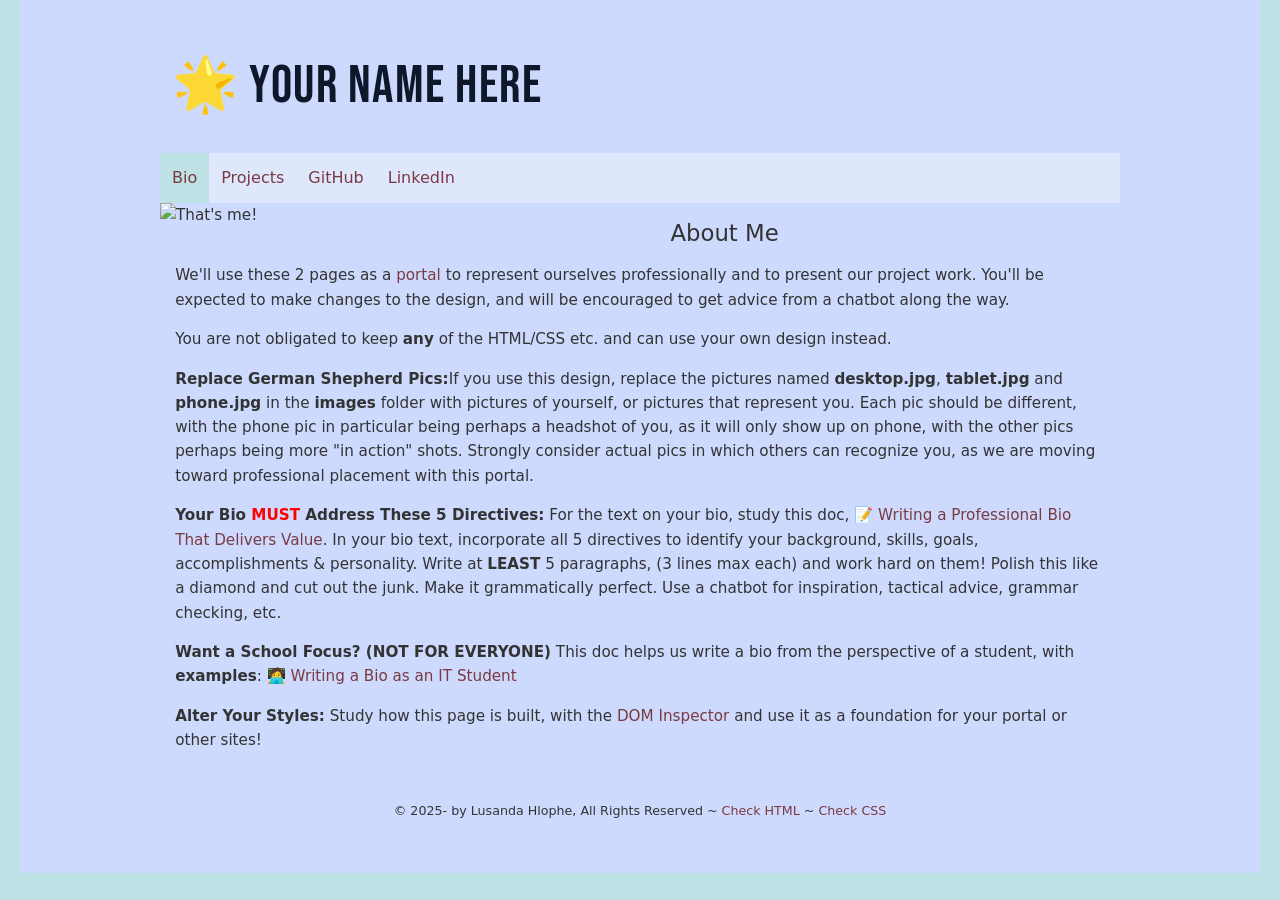
==== about.html @ 95861154 "added the footer" ====
<!DOCTYPE html>
<html lang="en">
    <head>
        <meta charset="UTF-8">
        <title>Lusanda Hlophe boi</title>
        <link rel="stylesheet" href="css/main.css">
        <link rel="stylesheet" href="css/nav.css">
        <link rel="stylesheet" href="css/animated-star.css">
        <link href="https://fonts.googleapis.com/css2?family=Bebas+Neue&display=swap" rel="stylesheet">
        <link rel="icon" href="data:image/svg+xml,<svg xmlns=%22http://www.w3.org/2000/svg%22 viewBox=%220 0 100 100%22><text y=%22.9em%22 font-size=%2290%22>🌟</text></svg>">
        <style>
        /* start google font style */
        h1 {
            font-family: 'Bebas Neue', sans-serif;
            font-size: 3.5rem; /* Needs to be larger because it's a condensed font */
            color: #0f172a;
            letter-spacing: 1.5px; /* Spaces out the all-caps look nicely */
        }
        /* end google font style */
        </style>
    </head>
    <body>
        <header>
            <h1>
                <span class="animated-star" aria-label="Achiever Star">🌟</span> YOUR NAME HERE
            </h1>
            <nav class="topnav" id="myTopnav">
                <a href="index.html" class="active">Bio</a>
                <a href="projects.html">Projects</a>
                <a href="#" target="_blank">GitHub</a>
                <a href="#" target="_blank">LinkedIn</a>
                <a href="javascript:void(0);" class="icon" onclick="myFunction()">&#9776;</a>
            </nav>
        </header>
        
        <main class="wrapper">
                <picture class="profile">
                    <source media="(min-width: 1200px)" srcset="images/desktop.jpg">
                    <source media="(min-width: 501px)" srcset="images/tablet.jpg">
                    <img src="images/phone.jpg" alt="That's me!">
                </picture>   
            <h2 class="subheader">About Me</h2>
            
            <p>We'll use these 2 pages as a <a href="https://www.liferay.com/resources/l/web-portal" target="_blank">portal</a> to represent ourselves professionally and to present our project work.  You'll be expected to make changes to the design, and will be encouraged to get advice from a chatbot along the way.</p>
            <p>You are not obligated to keep <b>any</b> of the HTML/CSS etc. and can use your own design instead.</p>
            
            <p><b>Replace German Shepherd Pics:</b>If you use this design, replace the pictures named <b>desktop.jpg</b>, <b>tablet.jpg</b> and <b>phone.jpg</b> in the <b>images</b> folder with pictures of yourself, or pictures that represent you.  Each pic should be different, with the phone pic in particular being perhaps a headshot of you, as it will only show up on phone, with the other pics perhaps being more "in action" shots.  Strongly consider actual pics in which others can recognize you, as we are moving toward professional placement with this portal.</p>
            
            <p><b>Your Bio <span style="color:red">MUST</span> Address These 5 Directives:</b> For the text on your bio, study this doc, <a href="https://docs.google.com/document/d/1bfu9WG16FT5KGTCK1EgW06WIMAhMO8yS6JW7udbl8gg/edit?tab=t.0" target="_blank">📝 Writing a Professional Bio That Delivers Value</a>.  In your bio text, incorporate all 5 directives to identify your background, skills, goals, accomplishments & personality. Write at <b>LEAST</b> 5 paragraphs, (3 lines max each) and work hard on them! Polish this like a diamond and cut out the junk.  Make it grammatically perfect.  Use a chatbot for inspiration, tactical advice, grammar checking, etc.
            </p>

            <p><b>Want a School Focus? (NOT FOR EVERYONE)</b> This doc helps us write a bio from the perspective of a student, with <b>examples</b>: <a href="https://docs.google.com/document/d/1gb-dEM7I3xFC2KAvNEzIazrHaLTsAH3X5_ed30e1aPw/edit?usp=sharing" target="_blank">🧑‍💻 Writing a Bio as an IT Student</a></p>

            <p><b>Alter Your Styles:</b> Study how this page is built, with the <a href="https://www.youtube.com/watch?v=151NXMk0a2c" target="_blank">DOM Inspector</a> and use it as a foundation for your portal or other sites!</p>
            <footer>
                <p><small>&copy; 2025-<span id="this-year"></span> by 
                    Lusanda Hlophe, All Rights Reserved ~ 
                    <a id="html-checker" href="#" target="_blank">Check HTML</a> ~ 
                    <a id="css-checker" href="#" target="_blank">Check CSS</a></small>
                </p>
            </footer>
        </main>
        <script src="js/main.js" defer></script>
    </body>
</html>
---- css/main.css ----
/* Global rules */
:root{
  --color-background-primary: #BEE1E6;
  --color-background-secondary: #CDDAFD;
  --color-accent-primary: #FDE2E4;
  --color-accent-secondary: #DFE7FD;
  --color-text-primary: #333333;
  --color-card-primary:#CDDAFD; 
  --color-link-primary: #7A3A42;
} 
html {
    background-color: var(--color-background-primary);
    font-size: 0.95em;
}

body {
    font-family: system-ui, -apple-system, sans-serif;
    line-height: 1.6;
    background-color: var(--color-background-secondary);
    color: var(--color-text-primary);
    margin: 0 auto;
    padding: 20px;
    max-width:1200px;
  }

::selection {
    color: var(--color-text-primary); 
    background: var(--color-background-secondary);
}

h1 {
    font-weight: normal;
    margin: auto;
    background: var(--color-background-secondary);
    line-height: 2.5em;
}

main.wrapper {
    background-color: var(--color-background-secondary);
    overflow: auto;
}

p {
    margin: 1em; /* Top Right Bottom Left (TRBL) */
}

h2,h3 {
    font-weight: normal;
    margin-left: 1em;
    line-height: 1em;
}

a {
    color:var(--color-link-primary);
    text-decoration: none;
}

a:hover {
    color: var(--color-link-primary);
    background-color: var(--color-accent-primary);
    text-decoration: none;
}

footer {
    clear: both;
    text-align: center;
    padding: 1em;
}

/* end global rules */

/* Responsive rules */

/* DESKTOP */
@media all and (min-width:1200px) {
    main.wrapper {
        width: 80%;
        margin: auto;
    }
    
    h1 {
        width: 79%;
        padding-left: 1%;
    }
    
    picture.profile img {
        width: 50%;
        float: left;
        margin-right: 2em;
    }
    
}

/* TABLET */
@media all and (min-width:501px) and (max-width:1199px) {
    main.wrapper {
        width: 90%;
        margin: auto;
    }
    
    h1 {
        width: 89%;
        padding-left: 1%;
    }
    
    picture.profile img {
        width: 50%;
        float: right;
        margin-left: 1em;
    }

}

/* PHONE */
@media all and (max-width:500px) {
    main.wrapper {
        width: 100%;
    }
    
    h1 {
        width: 99%;
        padding-left: 1%;
    }
    
    picture.profile img {
        width: 100%;
    }
    
}

/* start project container rules */
  
.projects-container {
    max-width: 900px;  /* Keeps things readable on desktop */
    margin: 0 auto;
    padding: 20px;
  }
  
  /* The Main Project Card Wrapper */
  .project-card {
    display: flex;
    flex-direction: row; /* Default layout: Image left, text right */
    align-items: center;
    gap: 30px;
    background: var(--color-accent-secondary);
    border: 1px solid var(--color-background-secondary);
    border-radius: 12px; /* Smooth rounded corners */
    padding: 24px;
    margin-bottom: 30px;
    box-shadow: 0 4px 6px -1px rgba(0, 0, 0, 0.05);
    transition: transform 0.2s ease;
  }
  
  .project-card:hover {
    transform: translateY(-2px); /* Subtle interaction cue */
  }
  
  /* The Magic Mirror: Automatically alternate left/right layout */
  .project-card:nth-child(even) {
    flex-direction: row-reverse; /* Flips the order for every second card */
  }
  
  /* Image Control Group */
  .project-image {
    flex-shrink: 0; /* Prevents text from squeezing the image container */
  }
  
  .project-image img {
    width: 150px;
    height: 150px;
    object-fit: cover; /* Forces screenshots to crop nicely instead of squishing */
    border-radius: 8px;
    border: 1px solid var(--color-accent-secondary);
  }
  
  /* Content & CTA Link Elements */
  .project-content {
    flex-grow: 1;
  }
  
  .project-content h2 {
    margin-top: 0;
    color: var(--color-text-primary);
  }
  
  .project-links {
    margin-top: 20px;
    display: flex;
    gap: 12px;
  }
  
  /* Flexible, clean Button styles */
  .btn {
    display: inline-block;
    text-decoration: none;
    padding: 8px 16px;
    border-radius: 6px;
    font-size: 0.9rem;
    font-weight: 500;
    transition: background-color 0.2s;
  }
  
  .demo-btn {
    background-color: var(--color-accent-primary);
    color: var( --color-text-primary);
  }
  
  .demo-btn:hover {
    background-color: var(--color-background-secondary);
  }
  
  .repo-btn {
    background-color: var(--color-background-secondary);
    color: var( --color-text-primary);
    border: 1px solid var(--color-accent-secondary);
  }
  
  .repo-btn:hover {
    background-color: var(--color-background-primary);
  }
  
  /* Responsive Overrides: If screen is small, stack everything vertically */
  @media (max-width: 650px) {
    .project-card, 
    .project-card:nth-child(even) {
      flex-direction: column;
      text-align: center;
    }
    
    .project-links {
      justify-content: center;
    }
  }

/* end project container rules */
---- css/nav.css ----
/* Global rules */
.topnav {
    margin: auto;
    background-color: var(--color-accent-secondary);
    overflow: auto;
}

.topnav a {
    float: left;
    display: block;
    color: var(--color-link-primary);
    text-align: center;
    padding: 12px 12px;
    text-decoration: none;
    text-transform: capitalize;
    font-size: 16px;
}

.topnav a.hover, .active {
    background-color: var( --color-background-primary);
}

.topnav .icon {
    display: none;
}

/* Responsive rules - apply when screen width is less than 1200px */

@media screen and (max-width: 1199px) {
    .topnav a:not(:first-child) {
        display: none;
    }
    
    .topnav a.icon {
        float: right;
        display: block;
    }
    
    .topnav.responsive {
        position: relative;
    }
    
    .topnav.responsive a {
        float: none;
        display: block;
        text-align: left;
    }
    
    .topnav.responsive a.icon {
        position: absolute;
        right: 0;
        top: 0;
    }
}


/* DESKTOP */
@media all and (min-width:1200px) {
    .topnav {
        width: 80%;
    }
}

/* TABLET */
@media all and (min-width:501px) and (max-width:1199px) {
    .topnav {
        width: 90%;
    }
}

/* PHONE */
@media all and (max-width:500px) {
    .topnav {
        width: 100%;
    }
}
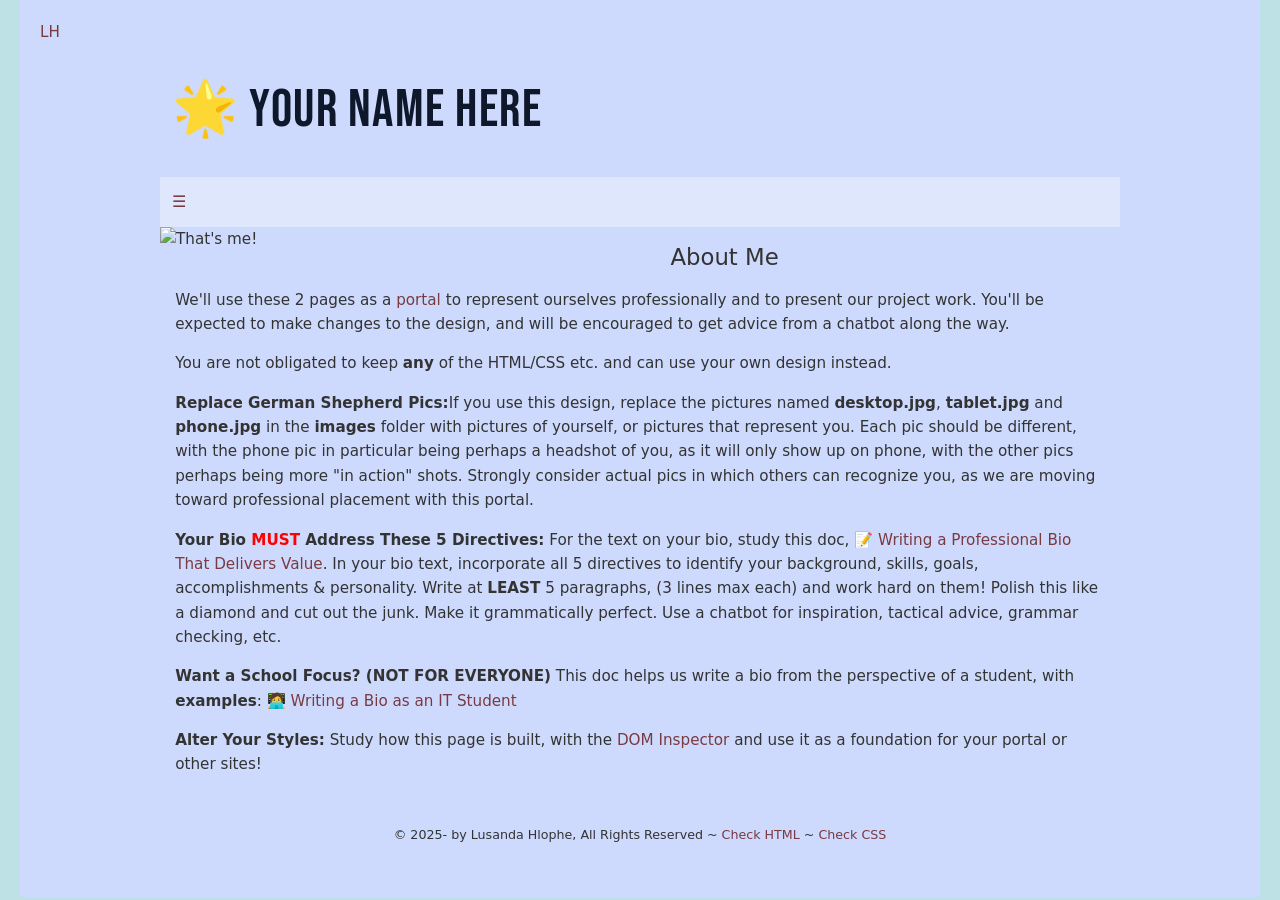
==== commit 3527aba0: "tying to fix the active" ====
--- a/about.html
+++ b/about.html
@@ -21,6 +21,7 @@
     </head>
     <body>
         <header>
+             <a href = "index.html"><span>LH</span></a>
             <h1>
                 <span class="animated-star" aria-label="Achiever Star">🌟</span> YOUR NAME HERE
             </h1>
--- a/css/main.css
+++ b/css/main.css
@@ -34,16 +34,29 @@
     background: var(--color-background-secondary);
     line-height: 2.5em;
 }
-
+#main-index h1{
+  font-size: 55px;
+   background-image: linear-gradient(to top,var(--color-background-secondary),var(--color-background-primary));
+}
 main.wrapper {
     background-color: var(--color-background-secondary);
     overflow: auto;
 }
-
+#main-index{
+  text-align: center;
+  margin:0 auto;
+  padding: 40px;
+  min-height: 100vh;
+  background-image: linear-gradient(to bottom,var(--color-background-primary),var(--color-background-secondary));
+}
 p {
     margin: 1em; /* Top Right Bottom Left (TRBL) */
 }
-
+#section-index{
+  text-align: center;
+  padding: 40px;
+  background-color: var(--color-background-primary);
+}
 h2,h3 {
     font-weight: normal;
     margin-left: 1em;
--- a/css/nav.css
+++ b/css/nav.css
@@ -18,10 +18,6 @@
 
 .topnav a.hover, .active {
     background-color: var( --color-background-primary);
-}
-
-.topnav .icon {
-    display: none;
 }
 
 /* Responsive rules - apply when screen width is less than 1200px */
@@ -53,6 +49,16 @@
     }
 }
 
+.topnav a:not(:last-child){
+    display:none;
+}
+.topnav.responsive a{
+    display: inline-block;
+}
+#header-index.initials{
+    display: flex;
+    align-items: center;
+}
 
 /* DESKTOP */
 @media all and (min-width:1200px) {
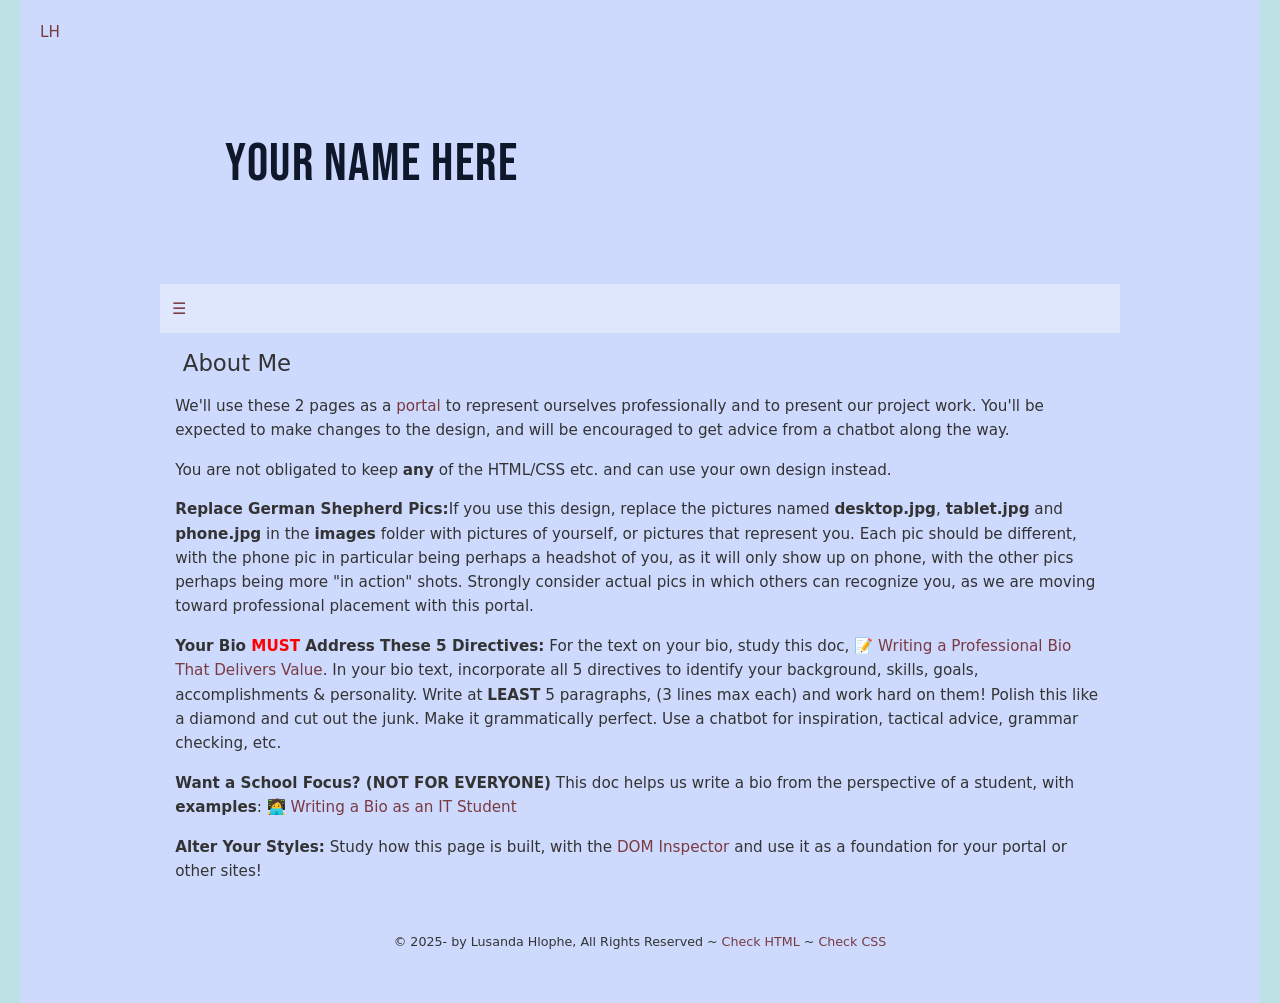
==== commit a0c91389: "the lik and nav bar are all done" ====
--- a/about.html
+++ b/about.html
@@ -5,7 +5,6 @@
         <title>Lusanda Hlophe boi</title>
         <link rel="stylesheet" href="css/main.css">
         <link rel="stylesheet" href="css/nav.css">
-        <link rel="stylesheet" href="css/animated-star.css">
         <link href="https://fonts.googleapis.com/css2?family=Bebas+Neue&display=swap" rel="stylesheet">
         <link rel="icon" href="data:image/svg+xml,<svg xmlns=%22http://www.w3.org/2000/svg%22 viewBox=%220 0 100 100%22><text y=%22.9em%22 font-size=%2290%22>🌟</text></svg>">
         <style>
@@ -21,9 +20,9 @@
     </head>
     <body>
         <header>
-             <a href = "index.html"><span>LH</span></a>
+              <a class="initials" href = "index.html"><span>LH</span></a>
             <h1>
-                <span class="animated-star" aria-label="Achiever Star">🌟</span> YOUR NAME HERE
+                <p>YOUR NAME HERE</p>
             </h1>
             <nav class="topnav" id="myTopnav">
                 <a href="index.html" class="active">Bio</a>
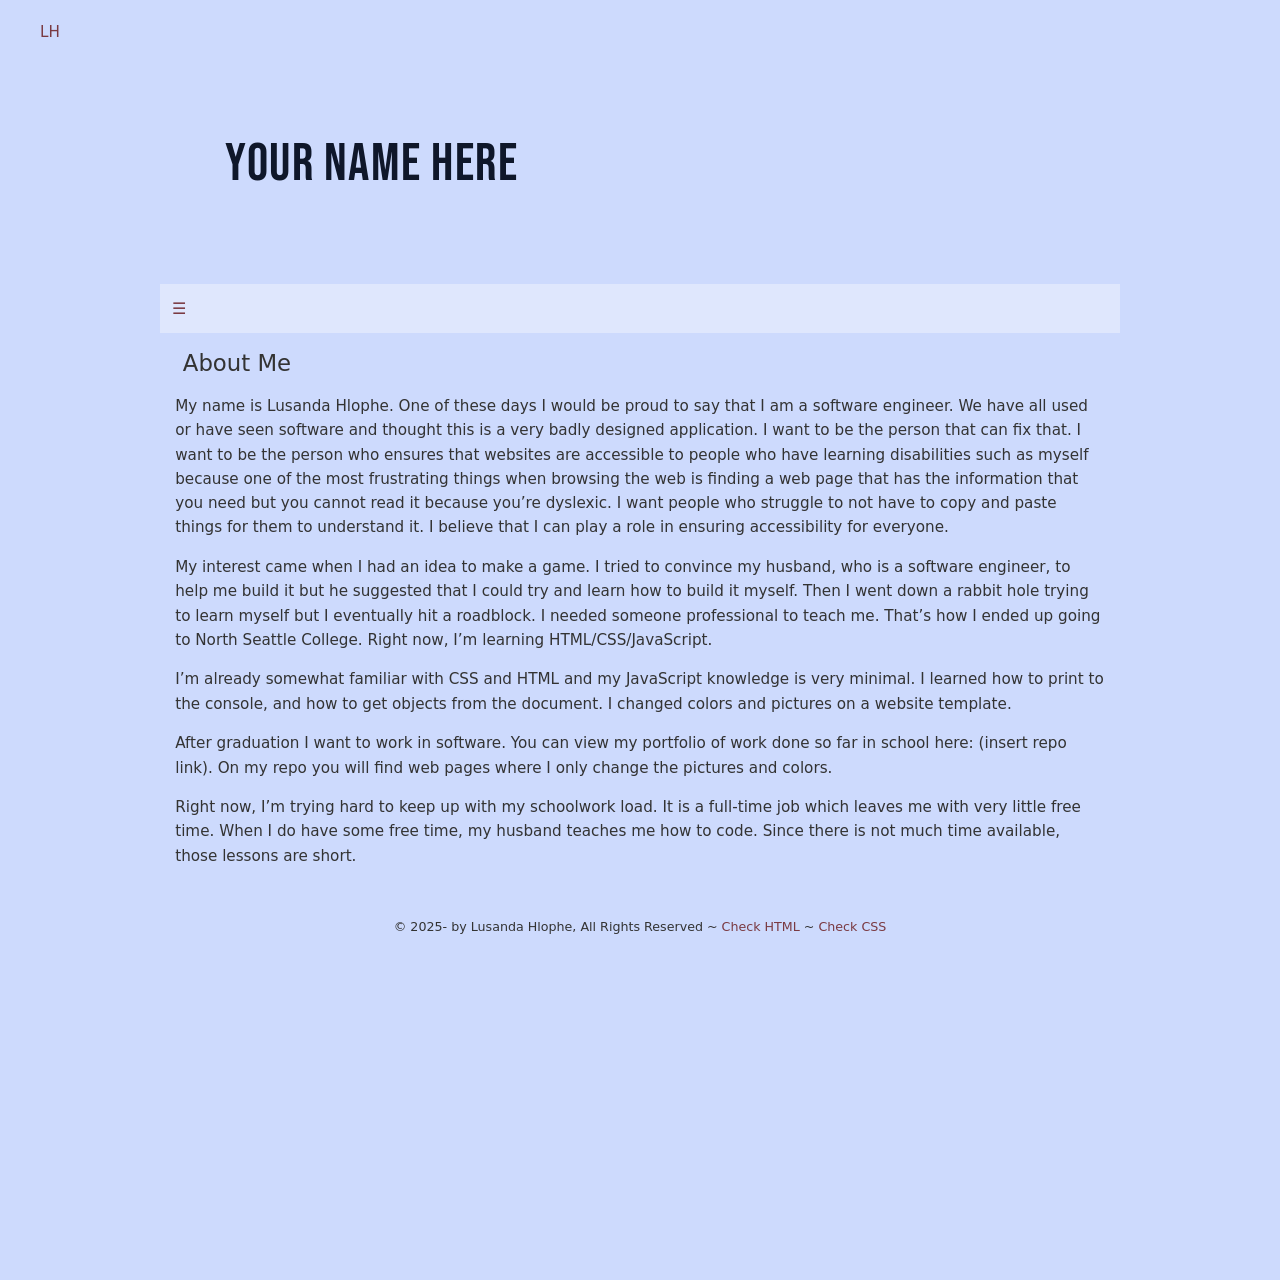
==== commit fd6aba41: "about page" ====
--- a/about.html
+++ b/about.html
@@ -41,17 +41,20 @@
                 </picture>   
             <h2 class="subheader">About Me</h2>
             
-            <p>We'll use these 2 pages as a <a href="https://www.liferay.com/resources/l/web-portal" target="_blank">portal</a> to represent ourselves professionally and to present our project work.  You'll be expected to make changes to the design, and will be encouraged to get advice from a chatbot along the way.</p>
-            <p>You are not obligated to keep <b>any</b> of the HTML/CSS etc. and can use your own design instead.</p>
-            
-            <p><b>Replace German Shepherd Pics:</b>If you use this design, replace the pictures named <b>desktop.jpg</b>, <b>tablet.jpg</b> and <b>phone.jpg</b> in the <b>images</b> folder with pictures of yourself, or pictures that represent you.  Each pic should be different, with the phone pic in particular being perhaps a headshot of you, as it will only show up on phone, with the other pics perhaps being more "in action" shots.  Strongly consider actual pics in which others can recognize you, as we are moving toward professional placement with this portal.</p>
-            
-            <p><b>Your Bio <span style="color:red">MUST</span> Address These 5 Directives:</b> For the text on your bio, study this doc, <a href="https://docs.google.com/document/d/1bfu9WG16FT5KGTCK1EgW06WIMAhMO8yS6JW7udbl8gg/edit?tab=t.0" target="_blank">📝 Writing a Professional Bio That Delivers Value</a>.  In your bio text, incorporate all 5 directives to identify your background, skills, goals, accomplishments & personality. Write at <b>LEAST</b> 5 paragraphs, (3 lines max each) and work hard on them! Polish this like a diamond and cut out the junk.  Make it grammatically perfect.  Use a chatbot for inspiration, tactical advice, grammar checking, etc.
-            </p>
+        <p>My name is Lusanda Hlophe. One of these days I would be proud to say that I am a software engineer. We have all used or have seen software and thought this is a very badly designed
+            application. I want to be the person that can fix that. I want to be the person who ensures that websites are accessible to people who have learning disabilities such 
+            as myself because one of the most frustrating things when browsing the web is finding a web page that has the information that you need but you cannot read it because
+            you’re dyslexic. I want people who struggle to not have to copy and paste things for them to understand it. I believe that I can play a role in ensuring accessibility for everyone.
+        </p>
+        <p>My interest came when I had an idea to make a game. I tried to convince my husband, who is a software engineer, to help me build it but he suggested that I could try and learn
+            how to build it myself. Then I went down a rabbit hole trying to learn myself but I eventually hit a roadblock. I needed someone professional to teach me. That’s how I ended up
+            going to North Seattle College. Right now, I’m learning HTML/CSS/JavaScript.
+        </p>
+        <p>I’m already somewhat familiar with CSS and HTML and my JavaScript knowledge is very minimal. I learned how to print to the console, and how to get objects from the document.
+            I changed colors and pictures on a website template.</p>
+        <p>After graduation I want to work in software. You can view my portfolio of work done so far in school here: (insert repo link). On my repo you will find web pages where I only change the pictures and colors.</p>
 
-            <p><b>Want a School Focus? (NOT FOR EVERYONE)</b> This doc helps us write a bio from the perspective of a student, with <b>examples</b>: <a href="https://docs.google.com/document/d/1gb-dEM7I3xFC2KAvNEzIazrHaLTsAH3X5_ed30e1aPw/edit?usp=sharing" target="_blank">🧑‍💻 Writing a Bio as an IT Student</a></p>
-
-            <p><b>Alter Your Styles:</b> Study how this page is built, with the <a href="https://www.youtube.com/watch?v=151NXMk0a2c" target="_blank">DOM Inspector</a> and use it as a foundation for your portal or other sites!</p>
+        <p>Right now, I’m trying hard to keep up with my schoolwork load. It is a full-time job which leaves me with very little free time. When I do have some free time, my husband teaches me how to code. Since there is not much time available, those lessons are short.</p>
             <footer>
                 <p><small>&copy; 2025-<span id="this-year"></span> by 
                     Lusanda Hlophe, All Rights Reserved ~ 
--- a/css/main.css
+++ b/css/main.css
@@ -9,7 +9,6 @@
   --color-link-primary: #7A3A42;
 } 
 html {
-    background-color: var(--color-background-primary);
     font-size: 0.95em;
 }
 
@@ -39,7 +38,7 @@
    background-image: linear-gradient(to top,var(--color-background-secondary),var(--color-background-primary));
 }
 main.wrapper {
-    background-color: var(--color-background-secondary);
+    /*background-color: var(--color-background-secondary);*/
     overflow: auto;
 }
 #main-index{
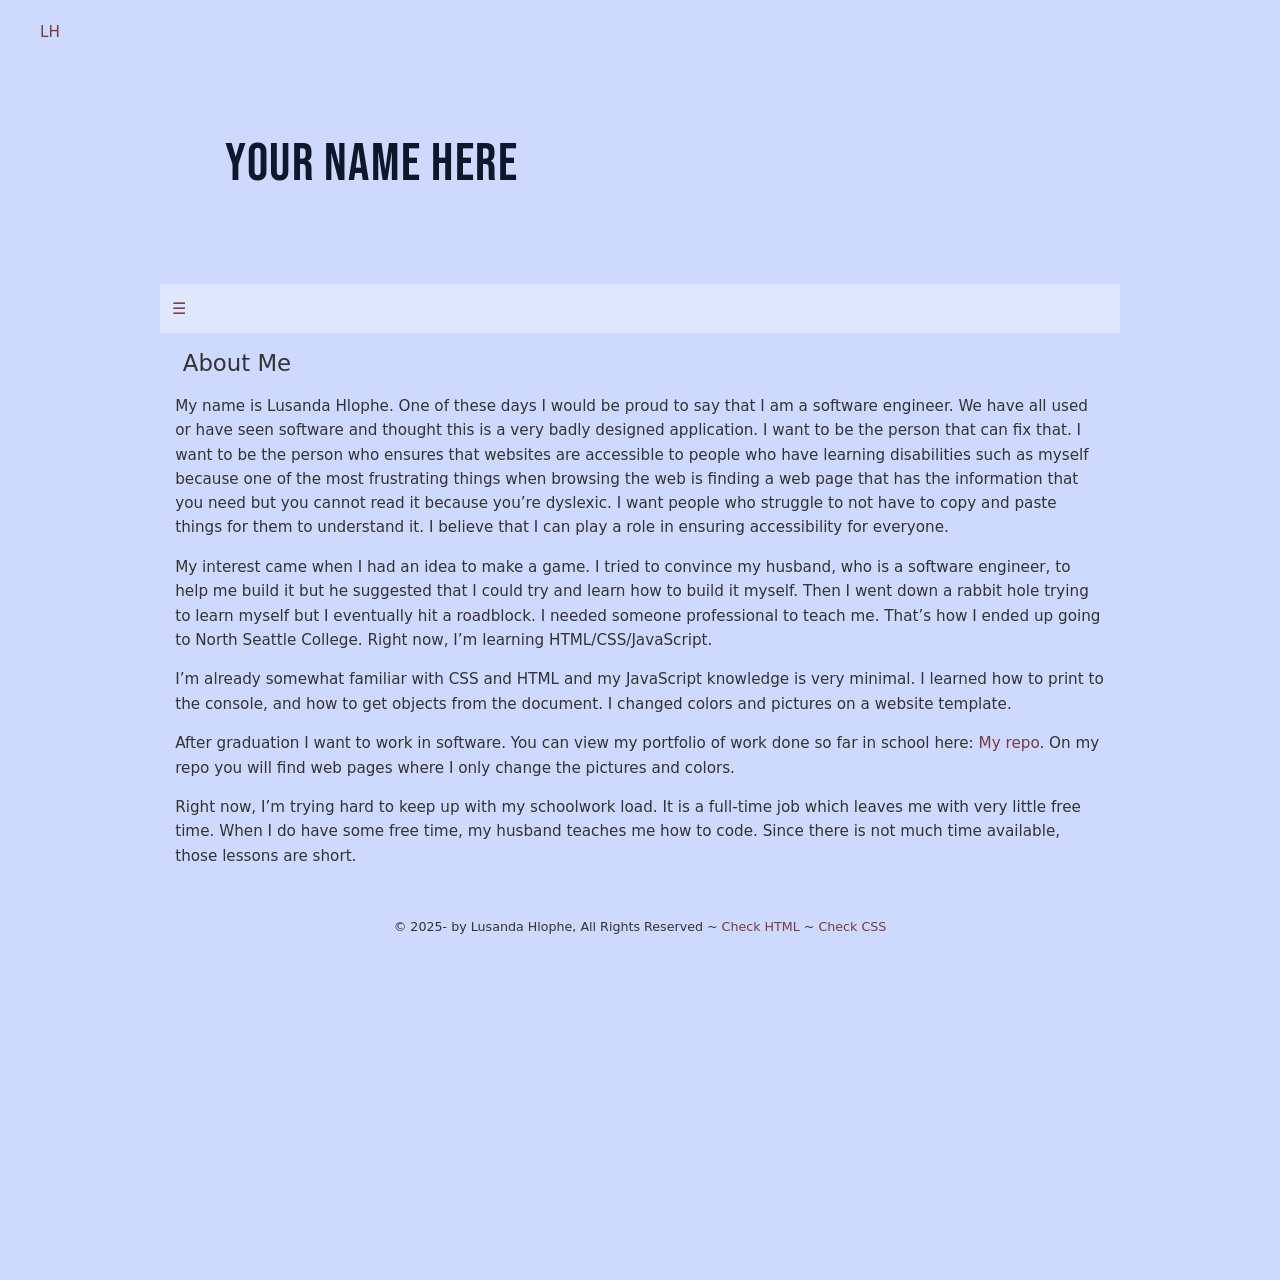
==== commit 8808a4d3: "added a class to home photo and some CSS to try and change the size" ====
--- a/about.html
+++ b/about.html
@@ -52,7 +52,7 @@
         </p>
         <p>I’m already somewhat familiar with CSS and HTML and my JavaScript knowledge is very minimal. I learned how to print to the console, and how to get objects from the document.
             I changed colors and pictures on a website template.</p>
-        <p>After graduation I want to work in software. You can view my portfolio of work done so far in school here: (insert repo link). On my repo you will find web pages where I only change the pictures and colors.</p>
+        <p>After graduation I want to work in software. You can view my portfolio of work done so far in school here: <a href="https://github.com/lusandahlophe05-cell">My repo</a>. On my repo you will find web pages where I only change the pictures and colors.</p>
 
         <p>Right now, I’m trying hard to keep up with my schoolwork load. It is a full-time job which leaves me with very little free time. When I do have some free time, my husband teaches me how to code. Since there is not much time available, those lessons are short.</p>
             <footer>
--- a/css/main.css
+++ b/css/main.css
@@ -55,6 +55,10 @@
   text-align: center;
   padding: 40px;
   background-color: var(--color-background-primary);
+}
+#home-pic {
+    width: 600px;
+    height: auto;
 }
 h2,h3 {
     font-weight: normal;
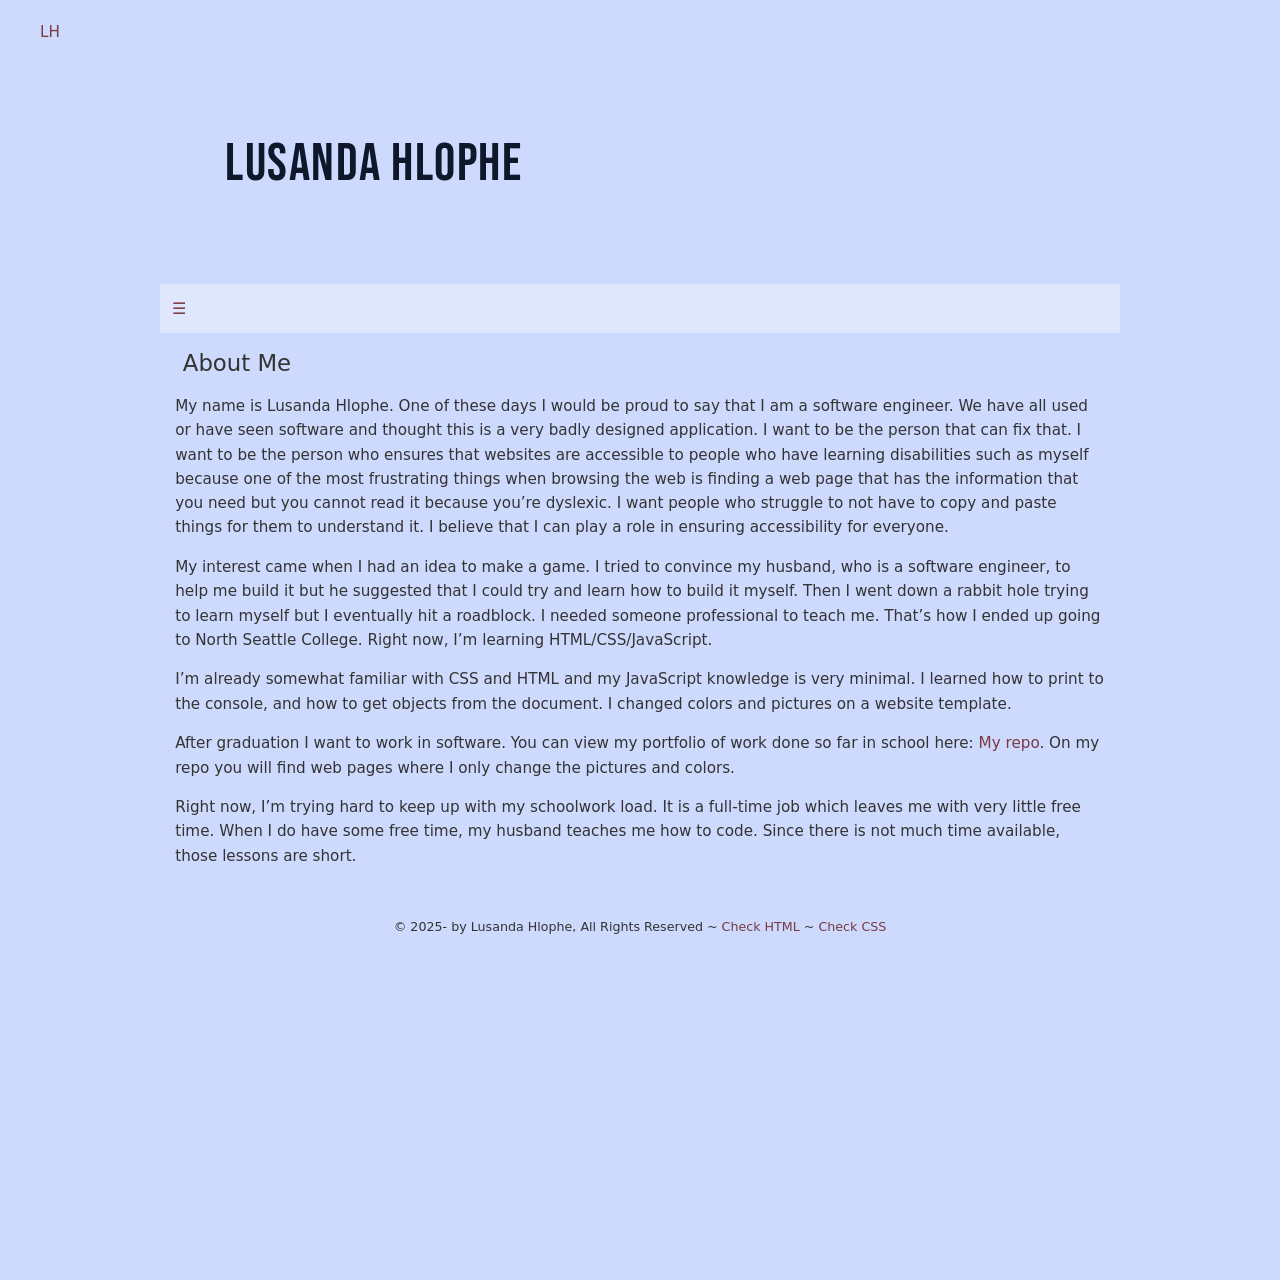
==== commit 27c22afb: "added name to about.html" ====
--- a/about.html
+++ b/about.html
@@ -22,7 +22,7 @@
         <header>
               <a class="initials" href = "index.html"><span>LH</span></a>
             <h1>
-                <p>YOUR NAME HERE</p>
+                <p>Lusanda Hlophe</p>
             </h1>
             <nav class="topnav" id="myTopnav">
                 <a href="index.html" class="active">Bio</a>
--- a/css/main.css
+++ b/css/main.css
@@ -35,7 +35,7 @@
 }
 #main-index h1{
   font-size: 55px;
-   background-image: linear-gradient(to top,var(--color-background-secondary),var(--color-background-primary));
+  background-image: linear-gradient(to top,var(--color-background-secondary),var(--color-background-primary));
 }
 main.wrapper {
     /*background-color: var(--color-background-secondary);*/
@@ -56,10 +56,11 @@
   padding: 40px;
   background-color: var(--color-background-primary);
 }
-#home-pic {
+.home-pic{
     width: 600px;
     height: auto;
 }
+
 h2,h3 {
     font-weight: normal;
     margin-left: 1em;
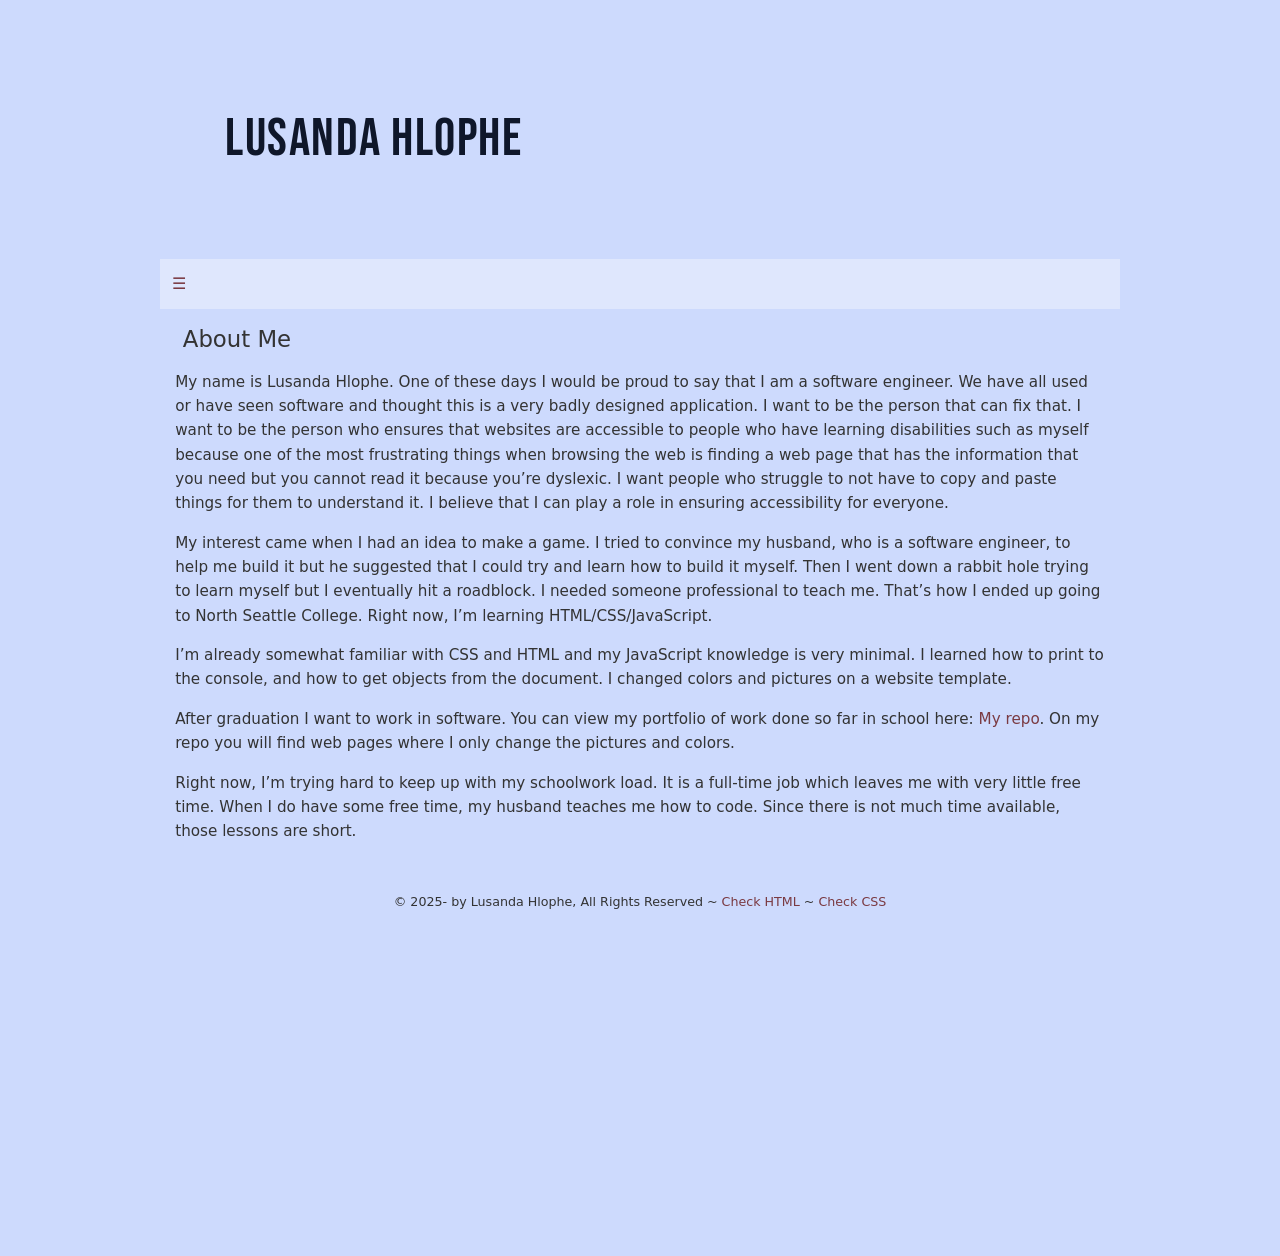
==== commit 188d61d4: "Move the initials to the NAV bar still not sure if there clear" ====
--- a/about.html
+++ b/about.html
@@ -20,15 +20,15 @@
     </head>
     <body>
         <header>
-              <a class="initials" href = "index.html"><span>LH</span></a>
             <h1>
                 <p>Lusanda Hlophe</p>
             </h1>
             <nav class="topnav" id="myTopnav">
+                <a class="initials" href = "index.html" alt="Go back home"><span>LH</span></a>
                 <a href="index.html" class="active">Bio</a>
                 <a href="projects.html">Projects</a>
-                <a href="#" target="_blank">GitHub</a>
-                <a href="#" target="_blank">LinkedIn</a>
+                <a href="https://github.com/lusandahlophe05-cell" target="_blank">GitHub</a>
+                <a href="https://www.linkedin.com/in/lusanda-h-723903224/?skipRedirect=true " target="_blank">LinkedIn</a>
                 <a href="javascript:void(0);" class="icon" onclick="myFunction()">&#9776;</a>
             </nav>
         </header>
--- a/css/main.css
+++ b/css/main.css
@@ -10,6 +10,12 @@
 } 
 html {
     font-size: 0.95em;
+}
+.initials span{
+        
+        border:var(--color-accent-secondary) ;
+        background-color: var(--color-accent-primary);
+        border-radius: 8px;
 }
 
 body {
--- a/css/nav.css
+++ b/css/nav.css
@@ -16,9 +16,7 @@
     font-size: 16px;
 }
 
-.topnav a.hover, .active {
-    background-color: var( --color-background-primary);
-}
+
 
 /* Responsive rules - apply when screen width is less than 1200px */
 
